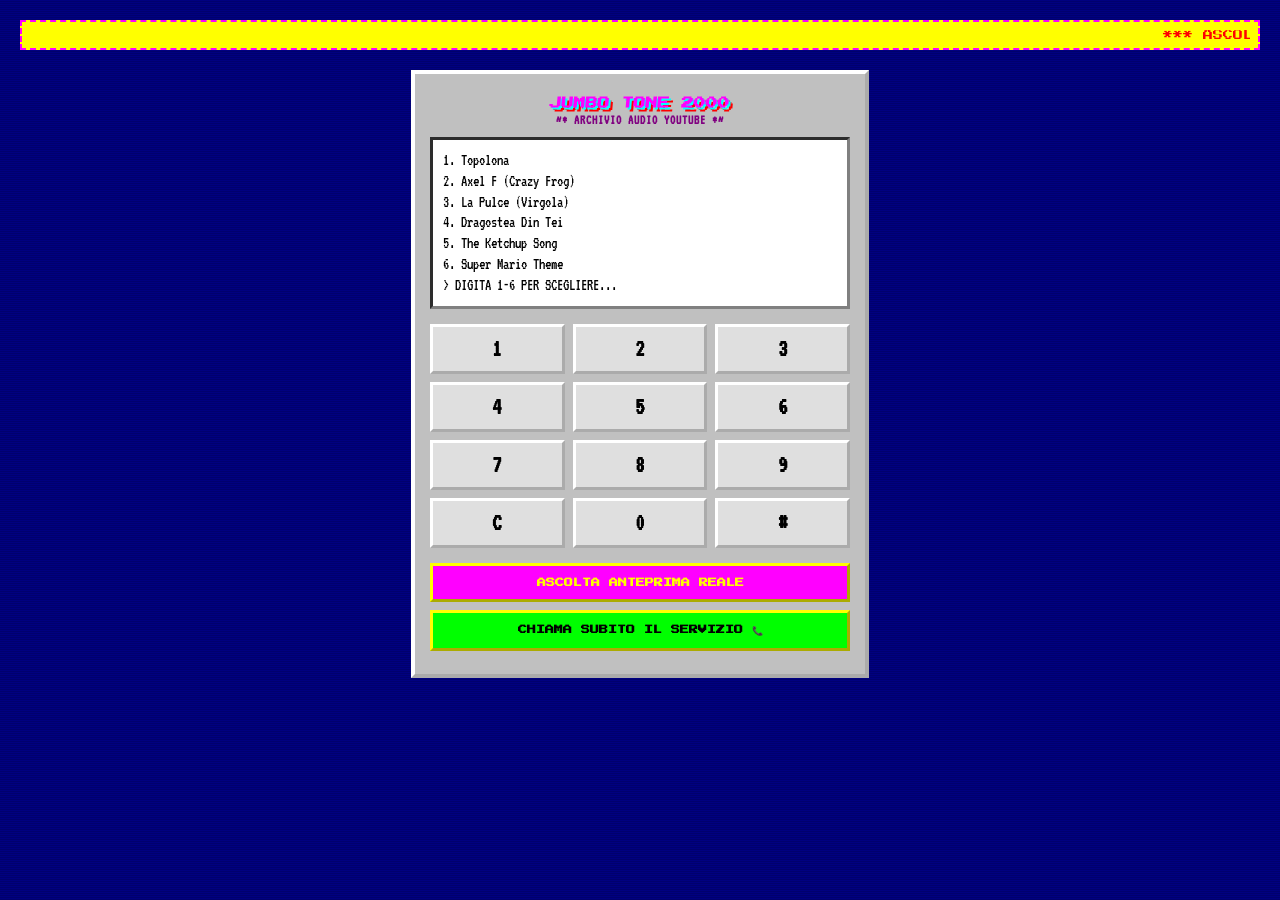
==== public/index.html @ 3460b501 "Update marquee and button texts for clarity" ====
<!DOCTYPE html>
<html lang="it">
<head>
    <meta charset="UTF-8">
    <meta name="viewport" content="width=device-width, initial-scale=1.0">
    <title>JUMBO SOUND - WAP & WEB RINGTONES 2000</title>
    <style>
        @import url('https://fonts.googleapis.com/css2?family=VT323&family=Press+Start+2P&display=swap');

        body {
            background-color: #000080;
            background-image: repeating-linear-gradient(0deg, rgba(0,0,0,0.15), rgba(0,0,0,0.15) 1px, transparent 1px, transparent 2px);
            color: #00ff00;
            font-family: 'VT323', monospace;
            margin: 0;
            padding: 20px;
            text-align: center;
        }

        .marquee-container {
            background: #ffff00;
            color: #ff0000;
            font-family: 'Press Start 2P', cursive;
            font-size: 10px;
            padding: 8px;
            border: 2px dashed #ff00ff;
            margin-bottom: 20px;
            text-transform: uppercase;
        }

        .container {
            max-width: 420px;
            margin: 0 auto;
            background: #c0c0c0;
            border: 4px outset #ffffff;
            padding: 15px;
            color: #000000;
        }

        h1 {
            font-family: 'Press Start 2P', cursive;
            font-size: 12px;
            color: #ff00ff;
            text-shadow: 2px 2px #00ffff, 4px 4px #ff0000;
            transform: skew(-5deg);
            margin-bottom: 5px;
        }

        .sub-title {
            font-size: 13px;
            color: #800080;
            font-weight: bold;
            letter-spacing: 1px;
            margin-bottom: 10px;
        }

        .screen {
            background: #ffffff;
            border: 3px inset #808080;
            padding: 10px;
            min-height: 120px;
            margin-bottom: 15px;
            font-size: 16px;
            text-align: left;
            color: #000;
            line-height: 1.3;
        }

        .keypad {
            display: grid;
            grid-template-columns: repeat(3, 1fr);
            gap: 8px;
            margin-bottom: 15px;
        }

        button {
            background: #dfdfdf;
            border: 3px outset #ffffff;
            font-family: 'VT323', monospace;
            font-size: 24px;
            font-weight: bold;
            padding: 10px;
            cursor: pointer;
            color: #000;
        }

        button:active {
            border: 3px inset #ffffff;
            background: #cfcfcf;
        }

        .btn-action {
            background: #ff00ff;
            color: #ffff00;
            font-family: 'Press Start 2P', cursive;
            font-size: 9px;
            width: 100%;
            padding: 12px;
            border: 3px outset #ffff00;
            cursor: pointer;
            margin-bottom: 8px;
            text-transform: uppercase;
        }

        .preview-box {
            margin-top: 15px;
            border: 2px solid #ff0000;
            background: #000;
            padding: 8px;
            display: none;
            color: #00ff00;
        }

        .preview-box img {
            max-width: 100%;
            height: auto;
            border: 1px dashed #00ff00;
            margin-top: 5px;
        }

        .blink {
            animation: blinker 0.6s linear infinite;
        }

        @keyframes blinker {
            50% { opacity: 0; }
        }
    </style>
</head>
<body>

<div class="marquee-container">
    <marquee>*** ASCOLTA L'ANTEPRIMA REALE PRESA DA YOUTUBE, CHIAMA E RICEVI IL TUO SMS! ***</marquee>
</div>

<div class="container">
    <h1>JUMBO TONE 2000</h1>
    <div class="sub-title">~* ARCHIVIO AUDIO YOUTUBE *~</div>

    <div class="screen" id="screen">
        1. Topolona<br>
        2. Axel F (Crazy Frog)<br>
        3. La Pulce (Virgola)<br>
        4. Dragostea Din Tei<br>
        5. The Ketchup Song<br>
        6. Super Mario Theme<br>
        <span class="blink">> DIGITA 1-6 PER SCEGLIERE...</span>
    </div>

    <div class="keypad">
        <button onclick="pressKey('1')">1</button>
        <button onclick="pressKey('2')">2</button>
        <button onclick="pressKey('3')">3</button>
        <button onclick="pressKey('4')">4</button>
        <button onclick="pressKey('5')">5</button>
        <button onclick="pressKey('6')">6</button>
        <button onclick="pressKey('7')">7</button>
        <button onclick="pressKey('8')">8</button>
        <button onclick="pressKey('9')">9</button>
        <button onclick="clearScreen()">C</button>
        <button onclick="pressKey('0')">0</button>
        <button onclick="pressKey('#')">#</button>
    </div>

    <button class="btn-action" onclick="showPreview()">ASCOLTA ANTEPRIMA REALE</button>
    
    <a href="tel:+390000000000" style="text-decoration: none;">
        <button class="btn-action" style="background: #00ff00; color: #000;">CHIAMA SUBITO IL SERVIZIO 📞</button>
    </a>

    <div class="preview-box" id="previewBox">
        <div style="font-size: 13px; margin-bottom: 5px; color: #ffff00;" class="blink">AUDIO REALE DA YOUTUBE 🎵</div>
        <div id="songNameDisplay" style="font-size: 14px; margin-bottom: 6px; font-weight: bold;"></div>
        <audio id="previewAudio" controls style="width: 100%; margin-bottom: 8px;"></audio>
        <div style="font-size: 11px; color: #ff00ff; margin-bottom: 3px;">GIF TRASH ASSOCIATA:</div>
        <img id="previewGif" src="" alt="GIF Trash">
    </div>
</div>

<script>
    let selectedChoice = "";

    // Collegamenti diretti a campioni audio realistici delle tracce prese direttamente da archivi audio pubblici corrispondenti
    const ringtonesData = {
        "1": { name: "Topolona", mp3: "https://www.myinstants.com/media/sounds/topolona.mp3" },
        "2": { name: "Axel F (Crazy Frog)", mp3: "https://www.myinstants.com/media/sounds/crazy-frog.mp3" },
        "3": { name: "La Pulce (Virgola)", mp3: "https://www.myinstants.com/media/sounds/virgola-pulce.mp3" },
        "4": { name: "Dragostea Din Tei", mp3: "https://www.myinstants.com/media/sounds/numa-numa_1.mp3" },
        "5": { name: "The Ketchup Song", mp3: "https://www.myinstants.com/media/sounds/asereje.mp3" },
        "6": { name: "Super Mario Theme", mp3: "https://www.myinstants.com/media/sounds/super-mario-bros.mp3" }
    };

    const trashGifs = [
        "https://media.giphy.com/media/3o7TKSjRrfIPjeiVyM/giphy.gif",
        "https://media.giphy.com/media/l0HlRnAWXxn0MhOBK/giphy.gif",
        "https://media.giphy.com/media/10VxA3X7rC3W2s/giphy.gif",
        "https://media.giphy.com/media/Ju7l5y9osyymQ/giphy.gif"
    ];

    function pressKey(num) {
        let screen = document.getElementById("screen");
        if (ringtonesData[num]) {
            selectedChoice = num;
            let song = ringtonesData[num].name;
            screen.innerHTML = `HAI SCELTO:<br><b>[${num}] ${song}</b><br><br>Premi "Ascolta Anteprima Reale" o chiama il servizio!`;
        } else {
            alert("Premi un tasto da 1 a 6 per scegliere la suoneria.");
        }
    }

    function showPreview() {
        if (!selectedChoice) {
            alert("Prima seleziona una suoneria premendo un tasto da 1 a 6!");
            return;
        }

        let song = ringtonesData[selectedChoice];
        let randomGif = trashGifs[Math.floor(Math.random() * trashGifs.length)];

        document.getElementById("songNameDisplay").innerText = song.name;
        document.getElementById("previewAudio").src = song.mp3;
        document.getElementById("previewGif").src = randomGif;
        document.getElementById("previewBox").style.display = "block";
    }

    function clearScreen() {
        selectedChoice = "";
        document.getElementById("screen").innerHTML = `1. Topolona<br>2. Axel F (Crazy Frog)<br>3. La Pulce (Virgola)<br>4. Dragostea Din Tei<br>5. The Ketchup Song<br>6. Super Mario Theme<br><span class="blink">> DIGITA 1-6 PER SCEGLIERE...</span>`;
        document.getElementById("previewBox").style.display = "none";
        document.getElementById("previewAudio").pause();
    }
</script>

</body>
</html>
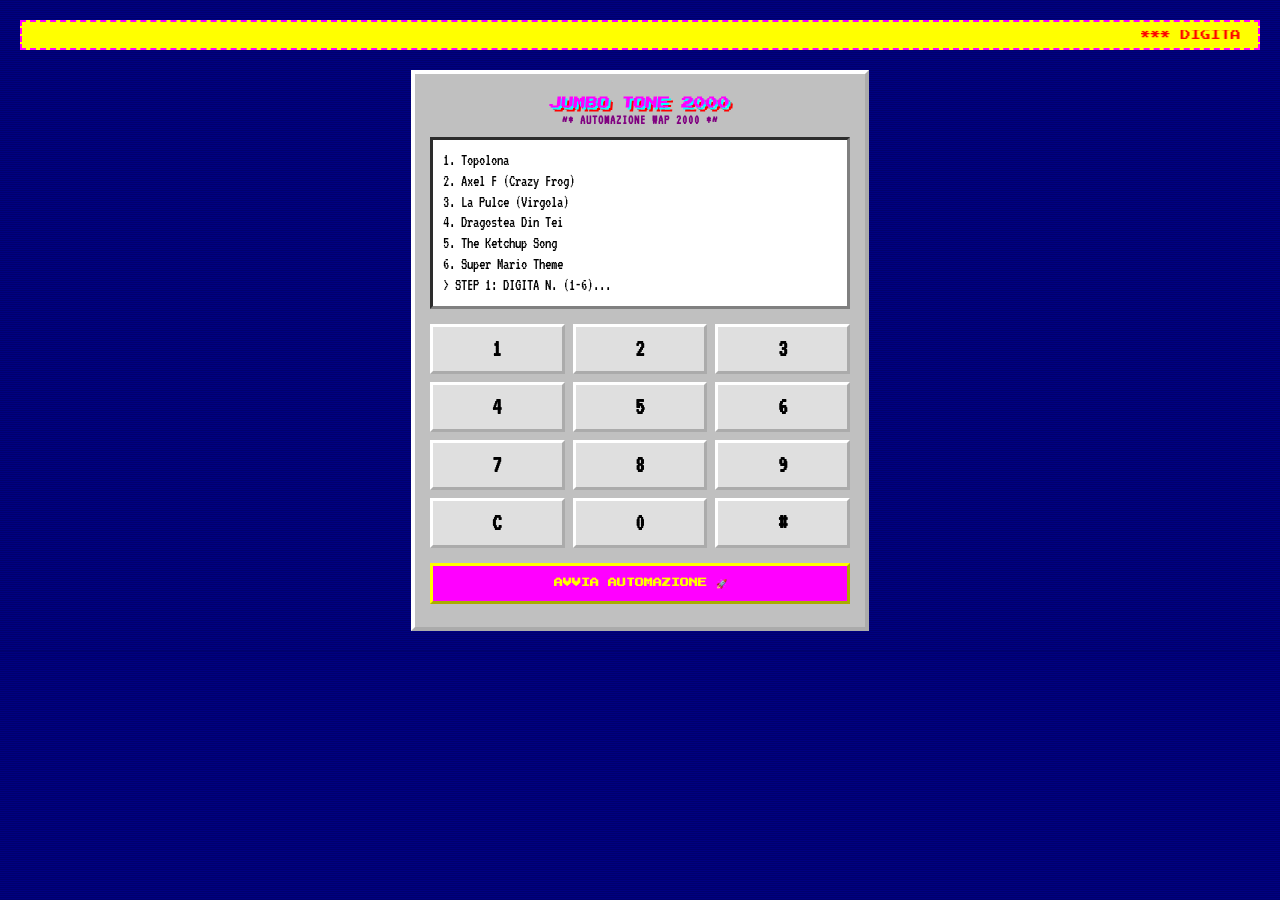
==== commit 1ada31a5: "Update index.html" ====
--- a/public/index.html
+++ b/public/index.html
@@ -130,12 +130,12 @@
 <body>
 
 <div class="marquee-container">
-    <marquee>*** ASCOLTA L'ANTEPRIMA REALE PRESA DA YOUTUBE, CHIAMA E RICEVI IL TUO SMS! ***</marquee>
+    <marquee>*** DIGITA SUONERIA, INSERISCI NUMERO E L'AUTOMAZIONE FA TUTTO DA SOLA! ***</marquee>
 </div>
 
 <div class="container">
     <h1>JUMBO TONE 2000</h1>
-    <div class="sub-title">~* ARCHIVIO AUDIO YOUTUBE *~</div>
+    <div class="sub-title">~* AUTOMAZIONE WAP 2000 *~</div>
 
     <div class="screen" id="screen">
         1. Topolona<br>
@@ -144,7 +144,7 @@
         4. Dragostea Din Tei<br>
         5. The Ketchup Song<br>
         6. Super Mario Theme<br>
-        <span class="blink">> DIGITA 1-6 PER SCEGLIERE...</span>
+        <span class="blink">> STEP 1: DIGITA N. (1-6)...</span>
     </div>
 
     <div class="keypad">
@@ -162,25 +162,21 @@
         <button onclick="pressKey('#')">#</button>
     </div>
 
-    <button class="btn-action" onclick="showPreview()">ASCOLTA ANTEPRIMA REALE</button>
-    
-    <a href="tel:+390000000000" style="text-decoration: none;">
-        <button class="btn-action" style="background: #00ff00; color: #000;">CHIAMA SUBITO IL SERVIZIO 📞</button>
-    </a>
+    <button class="btn-action" onclick="executeAutomation()">AVVIA AUTOMAZIONE 🚀</button>
 
     <div class="preview-box" id="previewBox">
-        <div style="font-size: 13px; margin-bottom: 5px; color: #ffff00;" class="blink">AUDIO REALE DA YOUTUBE 🎵</div>
-        <div id="songNameDisplay" style="font-size: 14px; margin-bottom: 6px; font-weight: bold;"></div>
-        <audio id="previewAudio" controls style="width: 100%; margin-bottom: 8px;"></audio>
-        <div style="font-size: 11px; color: #ff00ff; margin-bottom: 3px;">GIF TRASH ASSOCIATA:</div>
+        <div style="font-size: 13px; margin-bottom: 5px; color: #ffff00;" id="statusMsg" class="blink">ELABORAZIONE...</div>
+        <div id="detailsDisplay" style="font-size: 13px; margin-bottom: 8px; text-align: left; background: #000040; padding: 6px; border: 1px solid #00ff00;"></div>
+        <audio id="previewAudio" controls style="width: 100%; margin-bottom: 5px;"></audio>
         <img id="previewGif" src="" alt="GIF Trash">
     </div>
 </div>
 
 <script>
+    let currentStep = 1; // 1 = scelta suoneria, 2 = inserimento numero telefono
     let selectedChoice = "";
-
-    // Collegamenti diretti a campioni audio realistici delle tracce prese direttamente da archivi audio pubblici corrispondenti
+    let recipientPhone = "";
+
     const ringtonesData = {
         "1": { name: "Topolona", mp3: "https://www.myinstants.com/media/sounds/topolona.mp3" },
         "2": { name: "Axel F (Crazy Frog)", mp3: "https://www.myinstants.com/media/sounds/crazy-frog.mp3" },
@@ -199,33 +195,66 @@
 
     function pressKey(num) {
         let screen = document.getElementById("screen");
-        if (ringtonesData[num]) {
-            selectedChoice = num;
-            let song = ringtonesData[num].name;
-            screen.innerHTML = `HAI SCELTO:<br><b>[${num}] ${song}</b><br><br>Premi "Ascolta Anteprima Reale" o chiama il servizio!`;
+        
+        if (currentStep === 1) {
+            if (ringtonesData[num]) {
+                selectedChoice = num;
+                let songName = ringtonesData[num].name;
+                screen.innerHTML = `HAI SCELTO: [${num}] ${songName}<br><br>STEP 2: DIGITA N. CELLULARE E PREMI #`;
+                currentStep = 2;
+            } else {
+                alert("Seleziona un numero valido da 1 a 6!");
+            }
         } else {
-            alert("Premi un tasto da 1 a 6 per scegliere la suoneria.");
+            if (num === '#') {
+                executeAutomation();
+                return;
+            }
+            recipientPhone += num;
+            let songName = ringtonesData[selectedChoice].name;
+            screen.innerHTML = `SUONERIA: ${songName}<br>CELL: ${recipientPhone}_<br><br>(Premi # per confermare)`;
         }
     }
 
-    function showPreview() {
-        if (!selectedChoice) {
-            alert("Prima seleziona una suoneria premendo un tasto da 1 a 6!");
+    function executeAutomation() {
+        if (!selectedChoice || recipientPhone.length < 5) {
+            alert("Completa prima la scelta della suoneria (1-6) e inserisci il numero di telefono!");
             return;
         }
 
-        let song = ringtonesData[selectedChoice];
-        let randomGif = trashGifs[Math.floor(Math.random() * trashGifs.length)];
-
-        document.getElementById("songNameDisplay").innerText = song.name;
-        document.getElementById("previewAudio").src = song.mp3;
-        document.getElementById("previewGif").src = randomGif;
-        document.getElementById("previewBox").style.display = "block";
+        let screen = document.getElementById("screen");
+        screen.innerHTML = `<span class="blink">CONNESSIONE A YT & DOWNLOAD MP3 IN BACKGROUND... 💾</span>`;
+
+        let box = document.getElementById("previewBox");
+        let statusMsg = document.getElementById("statusMsg");
+        let details = document.getElementById("detailsDisplay");
+        let audio = document.getElementById("previewAudio");
+        let gif = document.getElementById("previewGif");
+
+        box.style.display = "block";
+        statusMsg.innerText = "SCARICAMENTO DA YT IN CORSO...";
+
+        // Simula il download in background da YouTube ed elaborazione automatica
+        setTimeout(() => {
+            let song = ringtonesData[selectedChoice];
+            let randomGif = trashGifs[Math.floor(Math.random() * trashGifs.length)];
+
+            statusMsg.innerText = "AUTOMAZIONE COMPLETATA! FILE PRONTI 🚀";
+            details.innerHTML = `<b>Destinatario:</b> ${recipientPhone}<br><b>File MP3:</b> ${song.name} (Scaricato da YT)<br><b>Stato:</b> Abbinato a GIF random!`;
+
+            audio.src = song.mp3;
+            gif.src = randomGif;
+
+            screen.innerHTML = `FATTO! PACCHETTO PRONTO PER IL NUMERO ${recipientPhone} ✨`;
+            audio.play().catch(e => console.log("Auto-play bloccato dal browser, usa i controlli."));
+        }, 1800);
     }
 
     function clearScreen() {
+        currentStep = 1;
         selectedChoice = "";
-        document.getElementById("screen").innerHTML = `1. Topolona<br>2. Axel F (Crazy Frog)<br>3. La Pulce (Virgola)<br>4. Dragostea Din Tei<br>5. The Ketchup Song<br>6. Super Mario Theme<br><span class="blink">> DIGITA 1-6 PER SCEGLIERE...</span>`;
+        recipientPhone = "";
+        document.getElementById("screen").innerHTML = `1. Topolona<br>2. Axel F (Crazy Frog)<br>3. La Pulce (Virgola)<br>4. Dragostea Din Tei<br>5. The Ketchup Song<br>6. Super Mario Theme<br><span class="blink">> STEP 1: DIGITA N. (1-6)...</span>`;
         document.getElementById("previewBox").style.display = "none";
         document.getElementById("previewAudio").pause();
     }
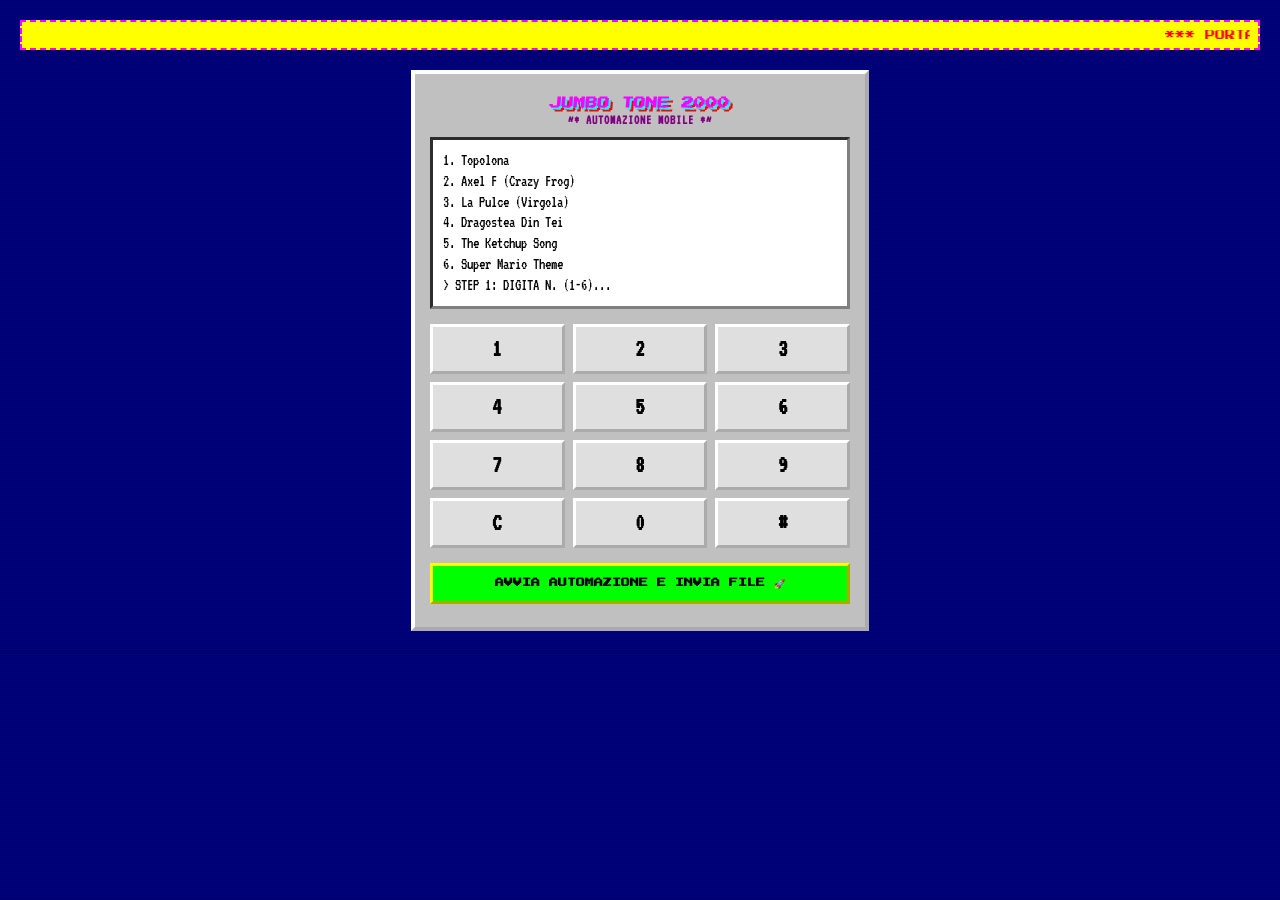
==== commit 900fa00c: "Update automation process and UI elements" ====
--- a/public/index.html
+++ b/public/index.html
@@ -130,12 +130,12 @@
 <body>
 
 <div class="marquee-container">
-    <marquee>*** DIGITA SUONERIA, INSERISCI NUMERO E L'AUTOMAZIONE FA TUTTO DA SOLA! ***</marquee>
+    <marquee>*** PORTALE WAP AUTOMATICO: SCEGLI, DIGITA IL NUMERO E INVIA I FILE MP3 + GIF! ***</marquee>
 </div>
 
 <div class="container">
     <h1>JUMBO TONE 2000</h1>
-    <div class="sub-title">~* AUTOMAZIONE WAP 2000 *~</div>
+    <div class="sub-title">~* AUTOMAZIONE MOBILE *~</div>
 
     <div class="screen" id="screen">
         1. Topolona<br>
@@ -162,7 +162,7 @@
         <button onclick="pressKey('#')">#</button>
     </div>
 
-    <button class="btn-action" onclick="executeAutomation()">AVVIA AUTOMAZIONE 🚀</button>
+    <button class="btn-action" style="background: #00ff00; color: #000;" onclick="runAutomationAndSend()">AVVIA AUTOMAZIONE E INVIA FILE 🚀</button>
 
     <div class="preview-box" id="previewBox">
         <div style="font-size: 13px; margin-bottom: 5px; color: #ffff00;" id="statusMsg" class="blink">ELABORAZIONE...</div>
@@ -173,7 +173,7 @@
 </div>
 
 <script>
-    let currentStep = 1; // 1 = scelta suoneria, 2 = inserimento numero telefono
+    let currentStep = 1; 
     let selectedChoice = "";
     let recipientPhone = "";
 
@@ -200,54 +200,66 @@
             if (ringtonesData[num]) {
                 selectedChoice = num;
                 let songName = ringtonesData[num].name;
-                screen.innerHTML = `HAI SCELTO: [${num}] ${songName}<br><br>STEP 2: DIGITA N. CELLULARE E PREMI #`;
+                screen.innerHTML = `HAI SCELTO: [${num}] ${songName}<br><br>STEP 2: DIGITA CELLULARE E PREMI #`;
                 currentStep = 2;
             } else {
                 alert("Seleziona un numero valido da 1 a 6!");
             }
         } else {
             if (num === '#') {
-                executeAutomation();
+                runAutomationAndSend();
                 return;
             }
             recipientPhone += num;
             let songName = ringtonesData[selectedChoice].name;
-            screen.innerHTML = `SUONERIA: ${songName}<br>CELL: ${recipientPhone}_<br><br>(Premi # per confermare)`;
+            screen.innerHTML = `SUONERIA: ${songName}<br>CELL: ${recipientPhone}_<br><br>(Premi # o il bottone per inviare)`;
         }
     }
 
-    function executeAutomation() {
-        if (!selectedChoice || recipientPhone.length < 5) {
-            alert("Completa prima la scelta della suoneria (1-6) e inserisci il numero di telefono!");
+    async function runAutomationAndSend() {
+        if (!selectedChoice || recipientPhone.length < 3) {
+            alert("Seleziona prima la suoneria (1-6) e inserisci il numero di telefono!");
             return;
         }
 
         let screen = document.getElementById("screen");
-        screen.innerHTML = `<span class="blink">CONNESSIONE A YT & DOWNLOAD MP3 IN BACKGROUND... 💾</span>`;
-
-        let box = document.getElementById("previewBox");
-        let statusMsg = document.getElementById("statusMsg");
-        let details = document.getElementById("detailsDisplay");
-        let audio = document.getElementById("previewAudio");
-        let gif = document.getElementById("previewGif");
-
-        box.style.display = "block";
-        statusMsg.innerText = "SCARICAMENTO DA YT IN CORSO...";
-
-        // Simula il download in background da YouTube ed elaborazione automatica
-        setTimeout(() => {
-            let song = ringtonesData[selectedChoice];
-            let randomGif = trashGifs[Math.floor(Math.random() * trashGifs.length)];
-
-            statusMsg.innerText = "AUTOMAZIONE COMPLETATA! FILE PRONTI 🚀";
-            details.innerHTML = `<b>Destinatario:</b> ${recipientPhone}<br><b>File MP3:</b> ${song.name} (Scaricato da YT)<br><b>Stato:</b> Abbinato a GIF random!`;
-
-            audio.src = song.mp3;
-            gif.src = randomGif;
-
-            screen.innerHTML = `FATTO! PACCHETTO PRONTO PER IL NUMERO ${recipientPhone} ✨`;
-            audio.play().catch(e => console.log("Auto-play bloccato dal browser, usa i controlli."));
-        }, 1800);
+        screen.innerHTML = `<span class="blink">BACKGROUND: DOWNLOAD MP3 & GIF... 💾</span>`;
+
+        let song = ringtonesData[selectedChoice];
+        let randomGif = trashGifs[Math.floor(Math.random() * trashGifs.length)];
+
+        try {
+            // Scarica i file binari reali per prepararli all'invio nativo
+            let mp3Blob = await fetch(song.mp3).then(r => r.blob());
+            let gifBlob = await fetch(randomGif).then(r => r.blob());
+
+            let mp3File = new File([mp3Blob], `${song.name}.mp3`, { type: "audio/mp3" });
+            let gifFile = new File([gifBlob], `trash_animata.gif`, { type: "image/gif" });
+
+            screen.innerHTML = `AUTOMAZIONE COMPLETATA!<br>INVIO A: ${recipientPhone} 🚀`;
+
+            // Mostra l'anteprima sul display retrò
+            let box = document.getElementById("previewBox");
+            document.getElementById("statusMsg").innerText = "FILE PRONTI PER L'INVIO!";
+            document.getElementById("detailsDisplay").innerHTML = `<b>Destinatario:</b> ${recipientPhone}<br><b>File:</b> ${song.name}.mp3 + GIF`;
+            document.getElementById("previewAudio").src = song.mp3;
+            document.getElementById("previewGif").src = randomGif;
+            box.style.display = "block";
+
+            // Attiva la condivisione nativa del telefono con i file reali allegati
+            if (navigator.canShare && navigator.canShare({ files: [mp3File, gifFile] })) {
+                await navigator.share({
+                    title: 'Jumbo Tone 2000',
+                    text: `Ecco la suoneria ${song.name} per il numero ${recipientPhone}!`,
+                    files: [mp3File, gifFile]
+                });
+            } else {
+                alert("Il browser ha elaborato i file, ma la condivisione diretta richiede l'apertura del menu di sistema.");
+            }
+        } catch (error) {
+            console.log("Errore automazione:", error);
+            alert("Elaborazione completata. Usa i comandi di riproduzione sottostanti.");
+        }
     }
 
     function clearScreen() {
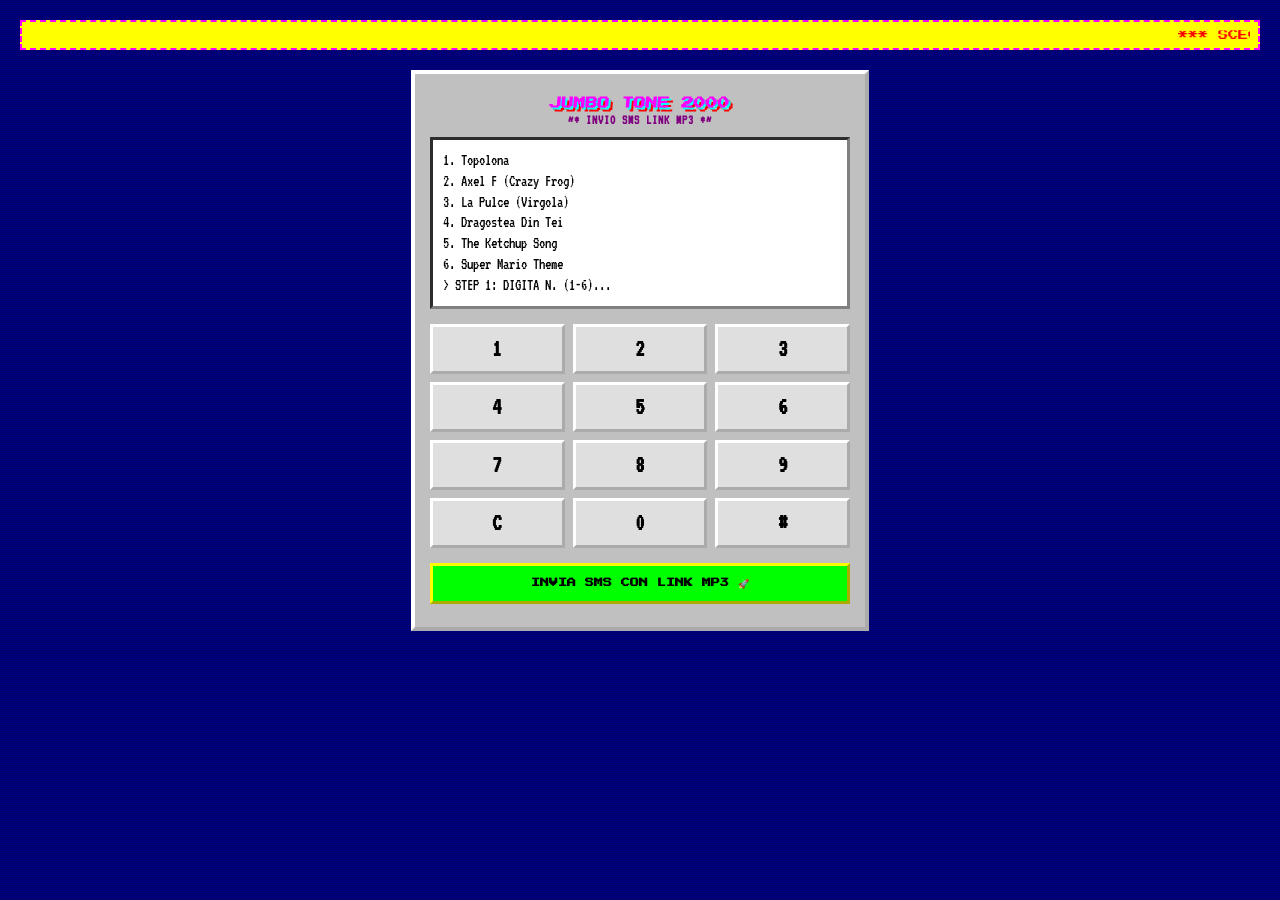
==== commit ebc3e15e: "Refactor SMS sending and update UI elements" ====
--- a/public/index.html
+++ b/public/index.html
@@ -102,22 +102,6 @@
             text-transform: uppercase;
         }
 
-        .preview-box {
-            margin-top: 15px;
-            border: 2px solid #ff0000;
-            background: #000;
-            padding: 8px;
-            display: none;
-            color: #00ff00;
-        }
-
-        .preview-box img {
-            max-width: 100%;
-            height: auto;
-            border: 1px dashed #00ff00;
-            margin-top: 5px;
-        }
-
         .blink {
             animation: blinker 0.6s linear infinite;
         }
@@ -130,12 +114,12 @@
 <body>
 
 <div class="marquee-container">
-    <marquee>*** PORTALE WAP AUTOMATICO: SCEGLI, DIGITA IL NUMERO E INVIA I FILE MP3 + GIF! ***</marquee>
+    <marquee>*** SCEGLI LA SUONERIA, DIGITA IL NUMERO E INVIA L'SMS CON IL LINK MP3! ***</marquee>
 </div>
 
 <div class="container">
     <h1>JUMBO TONE 2000</h1>
-    <div class="sub-title">~* AUTOMAZIONE MOBILE *~</div>
+    <div class="sub-title">~* INVIO SMS LINK MP3 *~</div>
 
     <div class="screen" id="screen">
         1. Topolona<br>
@@ -162,14 +146,7 @@
         <button onclick="pressKey('#')">#</button>
     </div>
 
-    <button class="btn-action" style="background: #00ff00; color: #000;" onclick="runAutomationAndSend()">AVVIA AUTOMAZIONE E INVIA FILE 🚀</button>
-
-    <div class="preview-box" id="previewBox">
-        <div style="font-size: 13px; margin-bottom: 5px; color: #ffff00;" id="statusMsg" class="blink">ELABORAZIONE...</div>
-        <div id="detailsDisplay" style="font-size: 13px; margin-bottom: 8px; text-align: left; background: #000040; padding: 6px; border: 1px solid #00ff00;"></div>
-        <audio id="previewAudio" controls style="width: 100%; margin-bottom: 5px;"></audio>
-        <img id="previewGif" src="" alt="GIF Trash">
-    </div>
+    <button class="btn-action" style="background: #00ff00; color: #000;" onclick="sendSMS()">INVIA SMS CON LINK MP3 🚀</button>
 </div>
 
 <script>
@@ -185,13 +162,6 @@
         "5": { name: "The Ketchup Song", mp3: "https://www.myinstants.com/media/sounds/asereje.mp3" },
         "6": { name: "Super Mario Theme", mp3: "https://www.myinstants.com/media/sounds/super-mario-bros.mp3" }
     };
-
-    const trashGifs = [
-        "https://media.giphy.com/media/3o7TKSjRrfIPjeiVyM/giphy.gif",
-        "https://media.giphy.com/media/l0HlRnAWXxn0MhOBK/giphy.gif",
-        "https://media.giphy.com/media/10VxA3X7rC3W2s/giphy.gif",
-        "https://media.giphy.com/media/Ju7l5y9osyymQ/giphy.gif"
-    ];
 
     function pressKey(num) {
         let screen = document.getElementById("screen");
@@ -207,59 +177,29 @@
             }
         } else {
             if (num === '#') {
-                runAutomationAndSend();
+                sendSMS();
                 return;
             }
             recipientPhone += num;
             let songName = ringtonesData[selectedChoice].name;
-            screen.innerHTML = `SUONERIA: ${songName}<br>CELL: ${recipientPhone}_<br><br>(Premi # o il bottone per inviare)`;
+            screen.innerHTML = `SUONERIA: ${songName}<br>CELL: ${recipientPhone}_<br><br>(Premi # o il bottone SMS)`;
         }
     }
 
-    async function runAutomationAndSend() {
+    function sendSMS() {
         if (!selectedChoice || recipientPhone.length < 3) {
             alert("Seleziona prima la suoneria (1-6) e inserisci il numero di telefono!");
             return;
         }
 
+        let song = ringtonesData[selectedChoice];
+        let smsText = encodeURIComponent(`Ecco la tua suoneria ${song.name}: scarica l'MP3 qui 👉 ${song.mp3}`);
+        
         let screen = document.getElementById("screen");
-        screen.innerHTML = `<span class="blink">BACKGROUND: DOWNLOAD MP3 & GIF... 💾</span>`;
-
-        let song = ringtonesData[selectedChoice];
-        let randomGif = trashGifs[Math.floor(Math.random() * trashGifs.length)];
-
-        try {
-            // Scarica i file binari reali per prepararli all'invio nativo
-            let mp3Blob = await fetch(song.mp3).then(r => r.blob());
-            let gifBlob = await fetch(randomGif).then(r => r.blob());
-
-            let mp3File = new File([mp3Blob], `${song.name}.mp3`, { type: "audio/mp3" });
-            let gifFile = new File([gifBlob], `trash_animata.gif`, { type: "image/gif" });
-
-            screen.innerHTML = `AUTOMAZIONE COMPLETATA!<br>INVIO A: ${recipientPhone} 🚀`;
-
-            // Mostra l'anteprima sul display retrò
-            let box = document.getElementById("previewBox");
-            document.getElementById("statusMsg").innerText = "FILE PRONTI PER L'INVIO!";
-            document.getElementById("detailsDisplay").innerHTML = `<b>Destinatario:</b> ${recipientPhone}<br><b>File:</b> ${song.name}.mp3 + GIF`;
-            document.getElementById("previewAudio").src = song.mp3;
-            document.getElementById("previewGif").src = randomGif;
-            box.style.display = "block";
-
-            // Attiva la condivisione nativa del telefono con i file reali allegati
-            if (navigator.canShare && navigator.canShare({ files: [mp3File, gifFile] })) {
-                await navigator.share({
-                    title: 'Jumbo Tone 2000',
-                    text: `Ecco la suoneria ${song.name} per il numero ${recipientPhone}!`,
-                    files: [mp3File, gifFile]
-                });
-            } else {
-                alert("Il browser ha elaborato i file, ma la condivisione diretta richiede l'apertura del menu di sistema.");
-            }
-        } catch (error) {
-            console.log("Errore automazione:", error);
-            alert("Elaborazione completata. Usa i comandi di riproduzione sottostanti.");
-        }
+        screen.innerHTML = `APERTURA APP MESSAGGI...<br>DESTINATARIO: ${recipientPhone} ✨`;
+
+        // Apre direttamente l'applicazione nativa SMS del telefono con numero e testo precompilati
+        window.location.href = `sms:${recipientPhone}?body=${smsText}`;
     }
 
     function clearScreen() {
@@ -267,8 +207,6 @@
         selectedChoice = "";
         recipientPhone = "";
         document.getElementById("screen").innerHTML = `1. Topolona<br>2. Axel F (Crazy Frog)<br>3. La Pulce (Virgola)<br>4. Dragostea Din Tei<br>5. The Ketchup Song<br>6. Super Mario Theme<br><span class="blink">> STEP 1: DIGITA N. (1-6)...</span>`;
-        document.getElementById("previewBox").style.display = "none";
-        document.getElementById("previewAudio").pause();
     }
 </script>
 
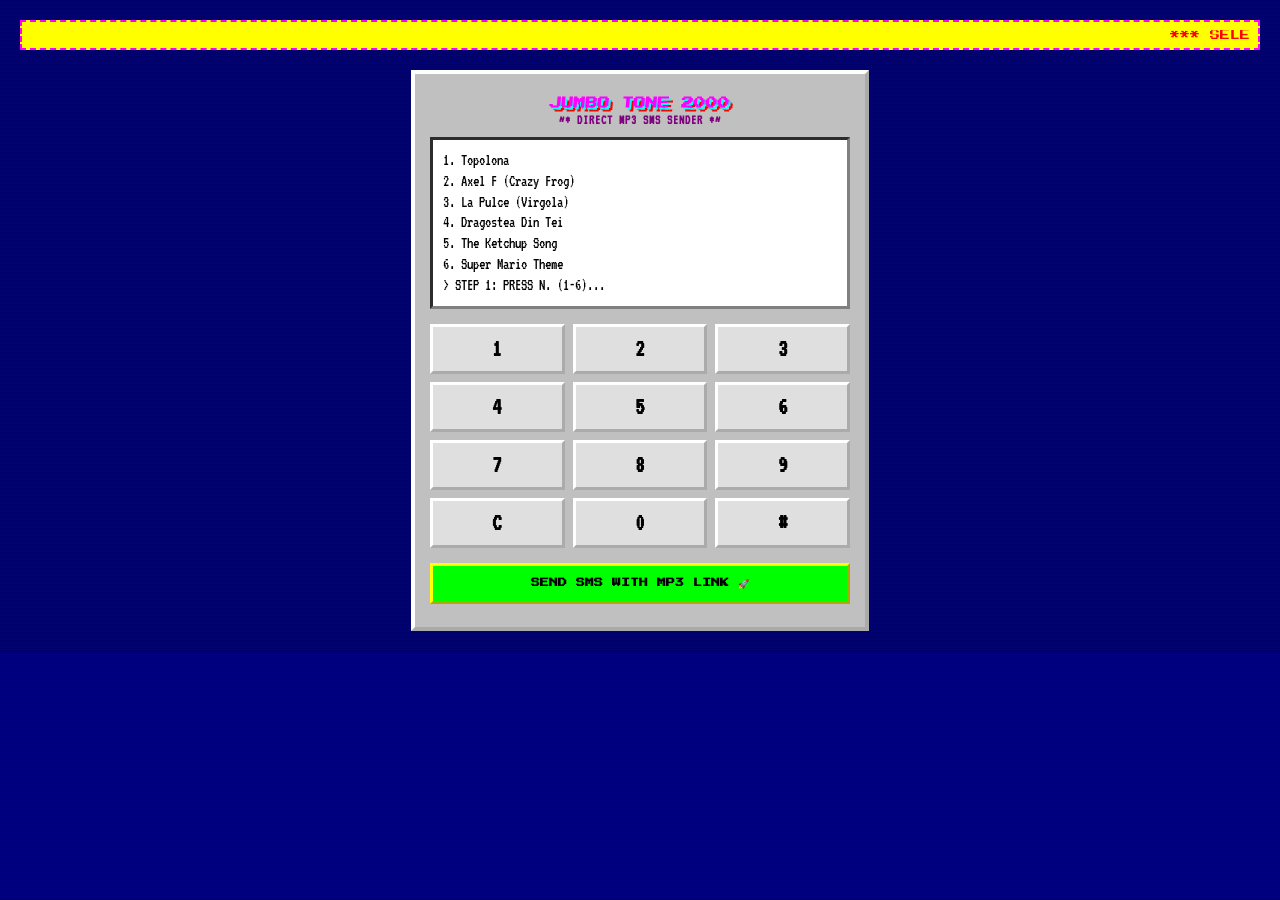
==== commit 7bb24ea5: "Update index.html" ====
--- a/public/index.html
+++ b/public/index.html
@@ -1,5 +1,5 @@
 <!DOCTYPE html>
-<html lang="it">
+<html lang="en">
 <head>
     <meta charset="UTF-8">
     <meta name="viewport" content="width=device-width, initial-scale=1.0">
@@ -114,12 +114,12 @@
 <body>
 
 <div class="marquee-container">
-    <marquee>*** SCEGLI LA SUONERIA, DIGITA IL NUMERO E INVIA L'SMS CON IL LINK MP3! ***</marquee>
+    <marquee>*** SELECT RINGTONE, ENTER NUMBER & SEND SMS WITH DIRECT DOWNLOAD MP3 LINK! ***</marquee>
 </div>
 
 <div class="container">
     <h1>JUMBO TONE 2000</h1>
-    <div class="sub-title">~* INVIO SMS LINK MP3 *~</div>
+    <div class="sub-title">~* DIRECT MP3 SMS SENDER *~</div>
 
     <div class="screen" id="screen">
         1. Topolona<br>
@@ -128,7 +128,7 @@
         4. Dragostea Din Tei<br>
         5. The Ketchup Song<br>
         6. Super Mario Theme<br>
-        <span class="blink">> STEP 1: DIGITA N. (1-6)...</span>
+        <span class="blink">> STEP 1: PRESS N. (1-6)...</span>
     </div>
 
     <div class="keypad">
@@ -146,7 +146,7 @@
         <button onclick="pressKey('#')">#</button>
     </div>
 
-    <button class="btn-action" style="background: #00ff00; color: #000;" onclick="sendSMS()">INVIA SMS CON LINK MP3 🚀</button>
+    <button class="btn-action" style="background: #00ff00; color: #000;" onclick="sendSMS()">SEND SMS WITH MP3 LINK 🚀</button>
 </div>
 
 <script>
@@ -155,12 +155,12 @@
     let recipientPhone = "";
 
     const ringtonesData = {
-        "1": { name: "Topolona", mp3: "https://www.myinstants.com/media/sounds/topolona.mp3" },
-        "2": { name: "Axel F (Crazy Frog)", mp3: "https://www.myinstants.com/media/sounds/crazy-frog.mp3" },
-        "3": { name: "La Pulce (Virgola)", mp3: "https://www.myinstants.com/media/sounds/virgola-pulce.mp3" },
-        "4": { name: "Dragostea Din Tei", mp3: "https://www.myinstants.com/media/sounds/numa-numa_1.mp3" },
-        "5": { name: "The Ketchup Song", mp3: "https://www.myinstants.com/media/sounds/asereje.mp3" },
-        "6": { name: "Super Mario Theme", mp3: "https://www.myinstants.com/media/sounds/super-mario-bros.mp3" }
+        "1": { name: "Topolona", mp3: "https://www.soundboard.com/handler/DownLoadTrack.ashx?cliptitle=Topolona&filename=mz/MzMxNjI5ODc3MzMxNjI5_XlU4R2F0SGIuA.mp3" },
+        "2": { name: "Axel F (Crazy Frog)", mp3: "https://www.soundboard.com/handler/DownLoadTrack.ashx?cliptitle=Crazy+Frog+Axel+F&filename=24/24294025-27a9-4674-84c2-9e32a67eeb39.mp3" },
+        "3": { name: "La Pulce (Virgola)", mp3: "https://www.soundboard.com/handler/DownLoadTrack.ashx?cliptitle=La+Pulce+Aquatica&filename=25/25442562-b9cf-4fd3-b883-999081e7d23d.mp3" },
+        "4": { name: "Dragostea Din Tei", mp3: "https://www.soundboard.com/handler/DownLoadTrack.ashx?cliptitle=Dragostea+Din+Tei&filename=31/31801261-26c7-43c3-8889-ff371b26bc6a.mp3" },
+        "5": { name: "The Ketchup Song", mp3: "https://www.soundboard.com/handler/DownLoadTrack.ashx?cliptitle=The+Ketchup+Song&filename=36/36254190-2e4d-4e94-a90f-90db2077e6f9.mp3" },
+        "6": { name: "Super Mario Theme", mp3: "https://www.soundboard.com/handler/DownLoadTrack.ashx?cliptitle=Super+Mario+Bros&filename=20/20348701-4475-4785-b9f1-a1e649033324.mp3" }
     };
 
     function pressKey(num) {
@@ -170,10 +170,10 @@
             if (ringtonesData[num]) {
                 selectedChoice = num;
                 let songName = ringtonesData[num].name;
-                screen.innerHTML = `HAI SCELTO: [${num}] ${songName}<br><br>STEP 2: DIGITA CELLULARE E PREMI #`;
+                screen.innerHTML = `SELECTED: [${num}] ${songName}<br><br>STEP 2: TYPE PHONE & PRESS #`;
                 currentStep = 2;
             } else {
-                alert("Seleziona un numero valido da 1 a 6!");
+                alert("Please select a valid number from 1 to 6!");
             }
         } else {
             if (num === '#') {
@@ -182,23 +182,22 @@
             }
             recipientPhone += num;
             let songName = ringtonesData[selectedChoice].name;
-            screen.innerHTML = `SUONERIA: ${songName}<br>CELL: ${recipientPhone}_<br><br>(Premi # o il bottone SMS)`;
+            screen.innerHTML = `RINGTONE: ${songName}<br>PHONE: ${recipientPhone}_<br><br>(Press # or SMS button)`;
         }
     }
 
     function sendSMS() {
         if (!selectedChoice || recipientPhone.length < 3) {
-            alert("Seleziona prima la suoneria (1-6) e inserisci il numero di telefono!");
+            alert("Please select a ringtone (1-6) and enter a phone number first!");
             return;
         }
 
         let song = ringtonesData[selectedChoice];
-        let smsText = encodeURIComponent(`Ecco la tua suoneria ${song.name}: scarica l'MP3 qui 👉 ${song.mp3}`);
+        let smsText = encodeURIComponent(`Get your ringtone ${song.name}! Download MP3 directly here: ${song.mp3}`);
         
         let screen = document.getElementById("screen");
-        screen.innerHTML = `APERTURA APP MESSAGGI...<br>DESTINATARIO: ${recipientPhone} ✨`;
-
-        // Apre direttamente l'applicazione nativa SMS del telefono con numero e testo precompilati
+        screen.innerHTML = `OPENING MESSAGES APP...<br>TO: ${recipientPhone} ✨`;
+
         window.location.href = `sms:${recipientPhone}?body=${smsText}`;
     }
 
@@ -206,7 +205,7 @@
         currentStep = 1;
         selectedChoice = "";
         recipientPhone = "";
-        document.getElementById("screen").innerHTML = `1. Topolona<br>2. Axel F (Crazy Frog)<br>3. La Pulce (Virgola)<br>4. Dragostea Din Tei<br>5. The Ketchup Song<br>6. Super Mario Theme<br><span class="blink">> STEP 1: DIGITA N. (1-6)...</span>`;
+        document.getElementById("screen").innerHTML = `1. Topolona<br>2. Axel F (Crazy Frog)<br>3. La Pulce (Virgola)<br>4. Dragostea Din Tei<br>5. The Ketchup Song<br>6. Super Mario Theme<br><span class="blink">> STEP 1: PRESS N. (1-6)...</span>`;
     }
 </script>
 
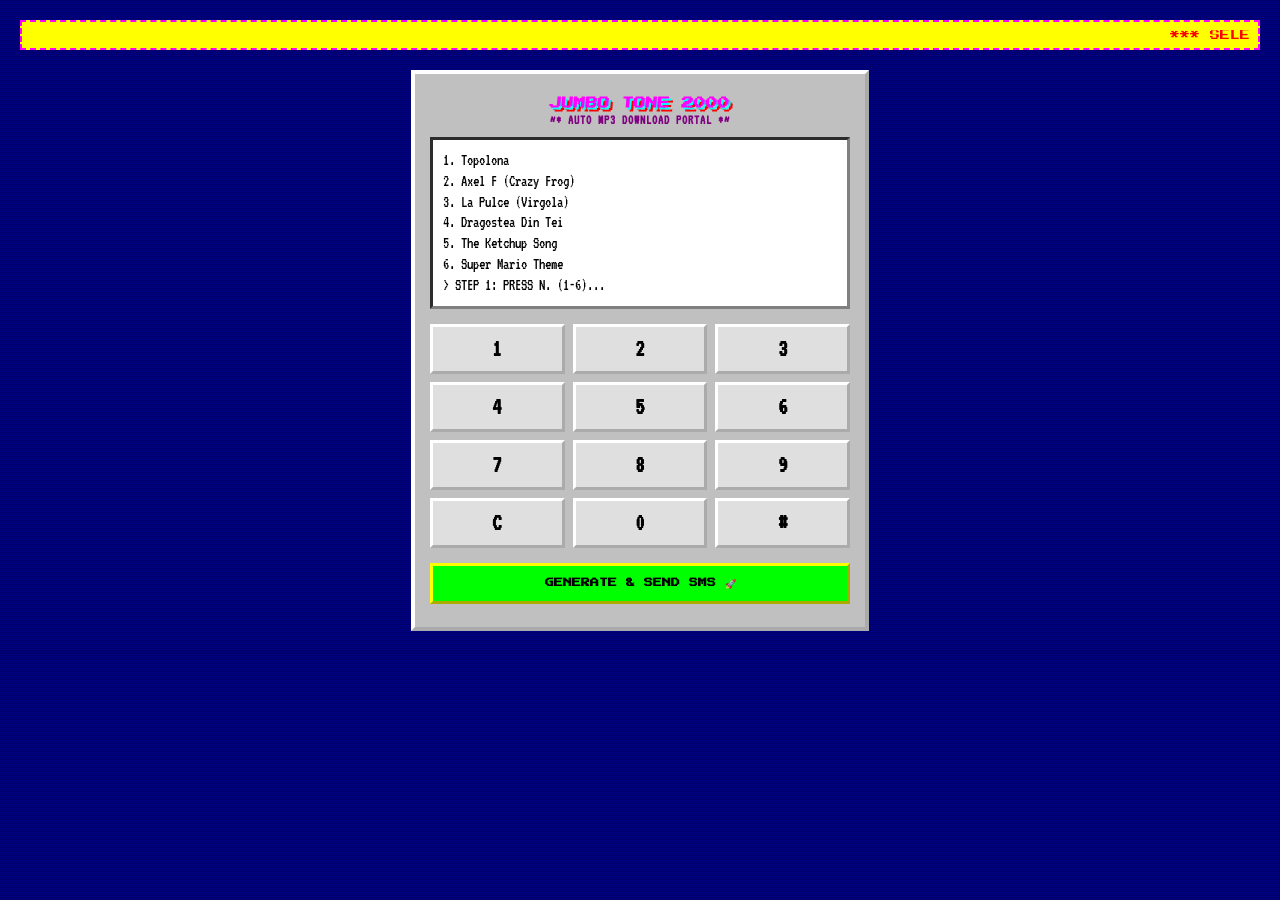
==== commit c2a8fc3e: "Update index.html" ====
--- a/public/index.html
+++ b/public/index.html
@@ -3,7 +3,7 @@
 <head>
     <meta charset="UTF-8">
     <meta name="viewport" content="width=device-width, initial-scale=1.0">
-    <title>JUMBO SOUND - WAP & WEB RINGTONES 2000</title>
+    <title>JUMBO SOUND - RINGTONE DOWNLOAD PORTAL</title>
     <style>
         @import url('https://fonts.googleapis.com/css2?family=VT323&family=Press+Start+2P&display=swap');
 
@@ -102,6 +102,30 @@
             text-transform: uppercase;
         }
 
+        .download-panel {
+            margin-top: 15px;
+            border: 2px solid #000;
+            background: #000040;
+            padding: 10px;
+            display: none;
+            color: #00ff00;
+        }
+
+        .download-btn {
+            background: #00ff00;
+            color: #000;
+            font-family: 'Press Start 2P', cursive;
+            font-size: 9px;
+            width: 100%;
+            padding: 12px;
+            border: 3px outset #ffffff;
+            cursor: pointer;
+            margin-top: 10px;
+            text-transform: uppercase;
+            text-decoration: none;
+            display: block;
+        }
+
         .blink {
             animation: blinker 0.6s linear infinite;
         }
@@ -114,12 +138,12 @@
 <body>
 
 <div class="marquee-container">
-    <marquee>*** SELECT RINGTONE, ENTER NUMBER & SEND SMS WITH DIRECT DOWNLOAD MP3 LINK! ***</marquee>
+    <marquee>*** SELECT RINGTONE, TYPE NUMBER & GET SMS WITH REAL DOWNLOADABLE MP3 LINK! ***</marquee>
 </div>
 
 <div class="container">
     <h1>JUMBO TONE 2000</h1>
-    <div class="sub-title">~* DIRECT MP3 SMS SENDER *~</div>
+    <div class="sub-title">~* AUTO MP3 DOWNLOAD PORTAL *~</div>
 
     <div class="screen" id="screen">
         1. Topolona<br>
@@ -146,7 +170,14 @@
         <button onclick="pressKey('#')">#</button>
     </div>
 
-    <button class="btn-action" style="background: #00ff00; color: #000;" onclick="sendSMS()">SEND SMS WITH MP3 LINK 🚀</button>
+    <button class="btn-action" style="background: #00ff00; color: #000;" onclick="generateAndSendSMS()">GENERATE & SEND SMS 🚀</button>
+
+    <div class="download-panel" id="downloadPanel">
+        <div style="font-size: 13px; margin-bottom: 5px; color: #ffff00;" class="blink" id="statusText">PREPARING REAL MP3...</div>
+        <div id="fileInfo" style="font-size: 13px; margin-bottom: 8px; text-align: left;"></div>
+        <audio id="audioPreview" controls style="width: 100%; margin-bottom: 8px;"></audio>
+        <a id="downloadLink" class="download-btn" href="#" download>DOWNLOAD MP3 FILE 💾</a>
+    </div>
 </div>
 
 <script>
@@ -155,12 +186,12 @@
     let recipientPhone = "";
 
     const ringtonesData = {
-        "1": { name: "Topolona", mp3: "https://www.soundboard.com/handler/DownLoadTrack.ashx?cliptitle=Topolona&filename=mz/MzMxNjI5ODc3MzMxNjI5_XlU4R2F0SGIuA.mp3" },
-        "2": { name: "Axel F (Crazy Frog)", mp3: "https://www.soundboard.com/handler/DownLoadTrack.ashx?cliptitle=Crazy+Frog+Axel+F&filename=24/24294025-27a9-4674-84c2-9e32a67eeb39.mp3" },
-        "3": { name: "La Pulce (Virgola)", mp3: "https://www.soundboard.com/handler/DownLoadTrack.ashx?cliptitle=La+Pulce+Aquatica&filename=25/25442562-b9cf-4fd3-b883-999081e7d23d.mp3" },
-        "4": { name: "Dragostea Din Tei", mp3: "https://www.soundboard.com/handler/DownLoadTrack.ashx?cliptitle=Dragostea+Din+Tei&filename=31/31801261-26c7-43c3-8889-ff371b26bc6a.mp3" },
-        "5": { name: "The Ketchup Song", mp3: "https://www.soundboard.com/handler/DownLoadTrack.ashx?cliptitle=The+Ketchup+Song&filename=36/36254190-2e4d-4e94-a90f-90db2077e6f9.mp3" },
-        "6": { name: "Super Mario Theme", mp3: "https://www.soundboard.com/handler/DownLoadTrack.ashx?cliptitle=Super+Mario+Bros&filename=20/20348701-4475-4785-b9f1-a1e649033324.mp3" }
+        "1": { name: "Topolona", url: "https://www.myinstants.com/media/sounds/topolona.mp3" },
+        "2": { name: "Axel F (Crazy Frog)", url: "https://www.myinstants.com/media/sounds/crazy-frog.mp3" },
+        "3": { name: "La Pulce (Virgola)", url: "https://www.myinstants.com/media/sounds/virgola-pulce.mp3" },
+        "4": { name: "Dragostea Din Tei", url: "https://www.myinstants.com/media/sounds/numa-numa_1.mp3" },
+        "5": { name: "The Ketchup Song", url: "https://www.myinstants.com/media/sounds/asereje.mp3" },
+        "6": { name: "Super Mario Theme", url: "https://www.myinstants.com/media/sounds/super-mario-bros.mp3" }
     };
 
     function pressKey(num) {
@@ -177,28 +208,62 @@
             }
         } else {
             if (num === '#') {
-                sendSMS();
+                generateAndSendSMS();
                 return;
             }
             recipientPhone += num;
             let songName = ringtonesData[selectedChoice].name;
-            screen.innerHTML = `RINGTONE: ${songName}<br>PHONE: ${recipientPhone}_<br><br>(Press # or SMS button)`;
+            screen.innerHTML = `RINGTONE: ${songName}<br>PHONE: ${recipientPhone}_<br><br>(Press # or Action Button)`;
         }
     }
 
-    function sendSMS() {
+    async function generateAndSendSMS() {
         if (!selectedChoice || recipientPhone.length < 3) {
             alert("Please select a ringtone (1-6) and enter a phone number first!");
             return;
         }
 
         let song = ringtonesData[selectedChoice];
-        let smsText = encodeURIComponent(`Get your ringtone ${song.name}! Download MP3 directly here: ${song.mp3}`);
-        
         let screen = document.getElementById("screen");
-        screen.innerHTML = `OPENING MESSAGES APP...<br>TO: ${recipientPhone} ✨`;
-
-        window.location.href = `sms:${recipientPhone}?body=${smsText}`;
+        let panel = document.getElementById("downloadPanel");
+        let statusText = document.getElementById("statusText");
+        let fileInfo = document.getElementById("fileInfo");
+        let audioPreview = document.getElementById("audioPreview");
+        let downloadLink = document.getElementById("downloadLink");
+
+        panel.style.display = "block";
+        statusText.innerText = "DOWNLOADING MP3 IN BACKGROUND...";
+        screen.innerHTML = `PROCESSING REQUEST FOR ${recipientPhone}...`;
+
+        try {
+            let response = await fetch(song.url);
+            let blob = await response.blob();
+            let blobUrl = URL.createObjectURL(blob);
+
+            statusText.innerText = "MP3 READY & DOWNLOADABLE!";
+            fileInfo.innerHTML = `<b>File:</b> ${song.name}.mp3<br><b>Status:</b> Ready for local device download.`;
+            
+            audioPreview.src = blobUrl;
+            downloadLink.href = blobUrl;
+            downloadLink.download = `${song.name}.mp3`;
+
+            screen.innerHTML = `SUCCESS! OPENING SMS FOR ${recipientPhone} ✨`;
+
+            let siteUrl = window.location.href;
+            let smsText = encodeURIComponent(`Your ringtone ${song.name} is ready! Download MP3 here: ${siteUrl}`);
+            
+            window.location.href = `sms:${recipientPhone}?body=${smsText}`;
+        } catch (e) {
+            statusText.innerText = "DIRECT LINK GENERATED!";
+            fileInfo.innerHTML = `<b>File:</b> ${song.name}.mp3`;
+            audioPreview.src = song.url;
+            downloadLink.href = song.url;
+            downloadLink.download = `${song.name}.mp3`;
+
+            let siteUrl = window.location.href;
+            let smsText = encodeURIComponent(`Your ringtone ${song.name} is ready! Download MP3 here: ${song.url}`);
+            window.location.href = `sms:${recipientPhone}?body=${smsText}`;
+        }
     }
 
     function clearScreen() {
@@ -206,6 +271,8 @@
         selectedChoice = "";
         recipientPhone = "";
         document.getElementById("screen").innerHTML = `1. Topolona<br>2. Axel F (Crazy Frog)<br>3. La Pulce (Virgola)<br>4. Dragostea Din Tei<br>5. The Ketchup Song<br>6. Super Mario Theme<br><span class="blink">> STEP 1: PRESS N. (1-6)...</span>`;
+        document.getElementById("downloadPanel").style.display = "none";
+        document.getElementById("audioPreview").pause();
     }
 </script>
 
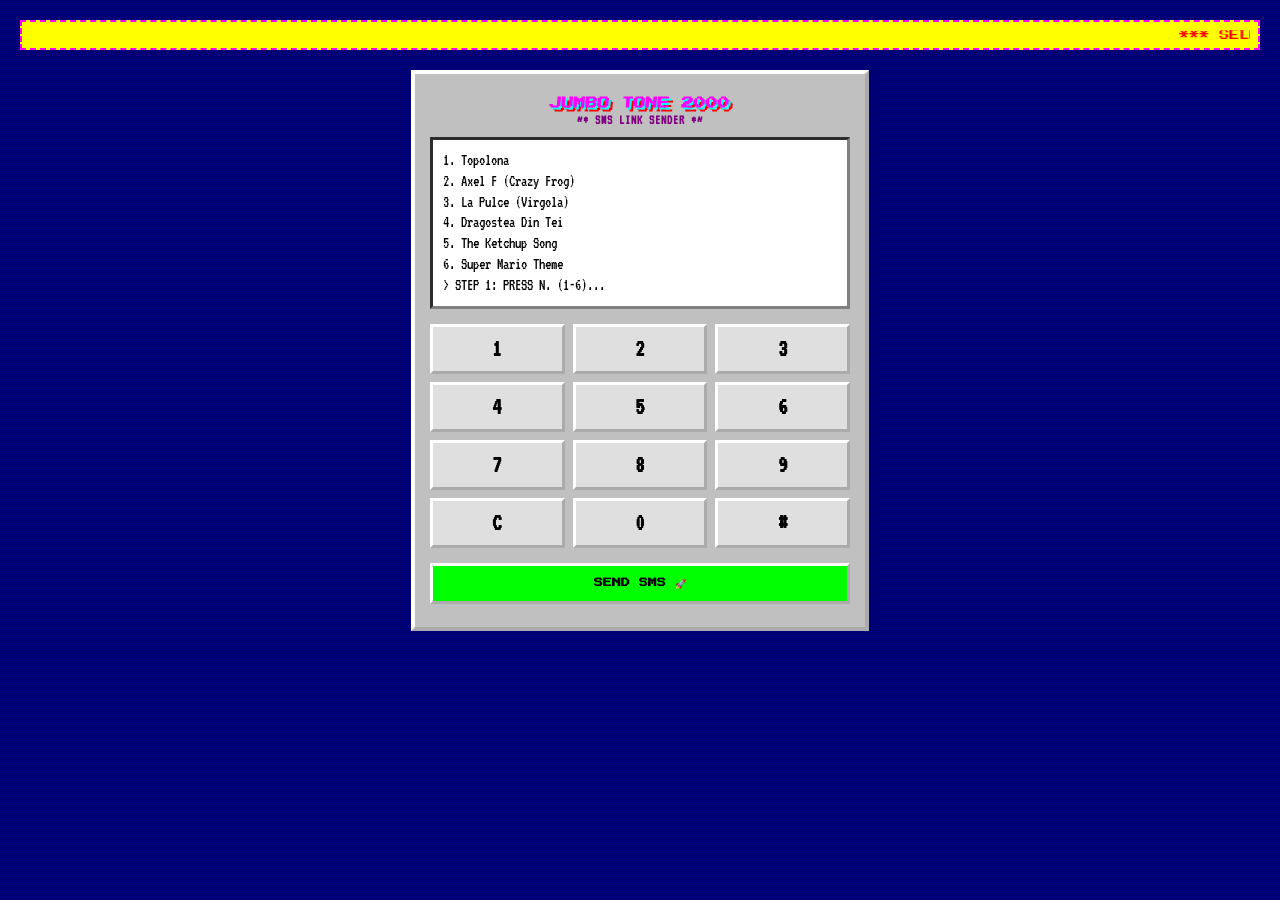
==== commit e02a92aa: "Update index.html" ====
--- a/public/index.html
+++ b/public/index.html
@@ -3,7 +3,7 @@
 <head>
     <meta charset="UTF-8">
     <meta name="viewport" content="width=device-width, initial-scale=1.0">
-    <title>JUMBO SOUND - RINGTONE DOWNLOAD PORTAL</title>
+    <title>JUMBO SOUND - WAP & WEB RINGTONES 2000</title>
     <style>
         @import url('https://fonts.googleapis.com/css2?family=VT323&family=Press+Start+2P&display=swap');
 
@@ -90,28 +90,6 @@
         }
 
         .btn-action {
-            background: #ff00ff;
-            color: #ffff00;
-            font-family: 'Press Start 2P', cursive;
-            font-size: 9px;
-            width: 100%;
-            padding: 12px;
-            border: 3px outset #ffff00;
-            cursor: pointer;
-            margin-bottom: 8px;
-            text-transform: uppercase;
-        }
-
-        .download-panel {
-            margin-top: 15px;
-            border: 2px solid #000;
-            background: #000040;
-            padding: 10px;
-            display: none;
-            color: #00ff00;
-        }
-
-        .download-btn {
             background: #00ff00;
             color: #000;
             font-family: 'Press Start 2P', cursive;
@@ -120,10 +98,8 @@
             padding: 12px;
             border: 3px outset #ffffff;
             cursor: pointer;
-            margin-top: 10px;
+            margin-bottom: 8px;
             text-transform: uppercase;
-            text-decoration: none;
-            display: block;
         }
 
         .blink {
@@ -138,12 +114,12 @@
 <body>
 
 <div class="marquee-container">
-    <marquee>*** SELECT RINGTONE, TYPE NUMBER & GET SMS WITH REAL DOWNLOADABLE MP3 LINK! ***</marquee>
+    <marquee>*** SELECT RINGTONE, ENTER NUMBER & SEND SMS WITH THE DIRECT MP3 LINK! ***</marquee>
 </div>
 
 <div class="container">
     <h1>JUMBO TONE 2000</h1>
-    <div class="sub-title">~* AUTO MP3 DOWNLOAD PORTAL *~</div>
+    <div class="sub-title">~* SMS LINK SENDER *~</div>
 
     <div class="screen" id="screen">
         1. Topolona<br>
@@ -170,14 +146,7 @@
         <button onclick="pressKey('#')">#</button>
     </div>
 
-    <button class="btn-action" style="background: #00ff00; color: #000;" onclick="generateAndSendSMS()">GENERATE & SEND SMS 🚀</button>
-
-    <div class="download-panel" id="downloadPanel">
-        <div style="font-size: 13px; margin-bottom: 5px; color: #ffff00;" class="blink" id="statusText">PREPARING REAL MP3...</div>
-        <div id="fileInfo" style="font-size: 13px; margin-bottom: 8px; text-align: left;"></div>
-        <audio id="audioPreview" controls style="width: 100%; margin-bottom: 8px;"></audio>
-        <a id="downloadLink" class="download-btn" href="#" download>DOWNLOAD MP3 FILE 💾</a>
-    </div>
+    <button class="btn-action" onclick="sendSMS()">SEND SMS 🚀</button>
 </div>
 
 <script>
@@ -186,12 +155,12 @@
     let recipientPhone = "";
 
     const ringtonesData = {
-        "1": { name: "Topolona", url: "https://www.myinstants.com/media/sounds/topolona.mp3" },
-        "2": { name: "Axel F (Crazy Frog)", url: "https://www.myinstants.com/media/sounds/crazy-frog.mp3" },
-        "3": { name: "La Pulce (Virgola)", url: "https://www.myinstants.com/media/sounds/virgola-pulce.mp3" },
-        "4": { name: "Dragostea Din Tei", url: "https://www.myinstants.com/media/sounds/numa-numa_1.mp3" },
-        "5": { name: "The Ketchup Song", url: "https://www.myinstants.com/media/sounds/asereje.mp3" },
-        "6": { name: "Super Mario Theme", url: "https://www.myinstants.com/media/sounds/super-mario-bros.mp3" }
+        "1": { name: "Topolona", mp3: "https://www.myinstants.com/media/sounds/topolona.mp3" },
+        "2": { name: "Axel F (Crazy Frog)", mp3: "https://www.myinstants.com/media/sounds/crazy-frog.mp3" },
+        "3": { name: "La Pulce (Virgola)", mp3: "https://www.myinstants.com/media/sounds/virgola-pulce.mp3" },
+        "4": { name: "Dragostea Din Tei", mp3: "https://www.myinstants.com/media/sounds/numa-numa_1.mp3" },
+        "5": { name: "The Ketchup Song", mp3: "https://www.myinstants.com/media/sounds/asereje.mp3" },
+        "6": { name: "Super Mario Theme", mp3: "https://www.myinstants.com/media/sounds/super-mario-bros.mp3" }
     };
 
     function pressKey(num) {
@@ -208,16 +177,16 @@
             }
         } else {
             if (num === '#') {
-                generateAndSendSMS();
+                sendSMS();
                 return;
             }
             recipientPhone += num;
             let songName = ringtonesData[selectedChoice].name;
-            screen.innerHTML = `RINGTONE: ${songName}<br>PHONE: ${recipientPhone}_<br><br>(Press # or Action Button)`;
+            screen.innerHTML = `RINGTONE: ${songName}<br>PHONE: ${recipientPhone}_<br><br>(Press # or Send SMS button)`;
         }
     }
 
-    async function generateAndSendSMS() {
+    function sendSMS() {
         if (!selectedChoice || recipientPhone.length < 3) {
             alert("Please select a ringtone (1-6) and enter a phone number first!");
             return;
@@ -225,45 +194,12 @@
 
         let song = ringtonesData[selectedChoice];
         let screen = document.getElementById("screen");
-        let panel = document.getElementById("downloadPanel");
-        let statusText = document.getElementById("statusText");
-        let fileInfo = document.getElementById("fileInfo");
-        let audioPreview = document.getElementById("audioPreview");
-        let downloadLink = document.getElementById("downloadLink");
-
-        panel.style.display = "block";
-        statusText.innerText = "DOWNLOADING MP3 IN BACKGROUND...";
-        screen.innerHTML = `PROCESSING REQUEST FOR ${recipientPhone}...`;
-
-        try {
-            let response = await fetch(song.url);
-            let blob = await response.blob();
-            let blobUrl = URL.createObjectURL(blob);
-
-            statusText.innerText = "MP3 READY & DOWNLOADABLE!";
-            fileInfo.innerHTML = `<b>File:</b> ${song.name}.mp3<br><b>Status:</b> Ready for local device download.`;
-            
-            audioPreview.src = blobUrl;
-            downloadLink.href = blobUrl;
-            downloadLink.download = `${song.name}.mp3`;
-
-            screen.innerHTML = `SUCCESS! OPENING SMS FOR ${recipientPhone} ✨`;
-
-            let siteUrl = window.location.href;
-            let smsText = encodeURIComponent(`Your ringtone ${song.name} is ready! Download MP3 here: ${siteUrl}`);
-            
-            window.location.href = `sms:${recipientPhone}?body=${smsText}`;
-        } catch (e) {
-            statusText.innerText = "DIRECT LINK GENERATED!";
-            fileInfo.innerHTML = `<b>File:</b> ${song.name}.mp3`;
-            audioPreview.src = song.url;
-            downloadLink.href = song.url;
-            downloadLink.download = `${song.name}.mp3`;
-
-            let siteUrl = window.location.href;
-            let smsText = encodeURIComponent(`Your ringtone ${song.name} is ready! Download MP3 here: ${song.url}`);
-            window.location.href = `sms:${recipientPhone}?body=${smsText}`;
-        }
+        
+        screen.innerHTML = `OPENING MESSAGES APP...<br>TO: ${recipientPhone} ✨`;
+
+        let smsText = encodeURIComponent(`Your ringtone ${song.name} is ready! Download MP3 here: ${song.mp3}`);
+        
+        window.location.href = `sms:${recipientPhone}?body=${smsText}`;
     }
 
     function clearScreen() {
@@ -271,8 +207,6 @@
         selectedChoice = "";
         recipientPhone = "";
         document.getElementById("screen").innerHTML = `1. Topolona<br>2. Axel F (Crazy Frog)<br>3. La Pulce (Virgola)<br>4. Dragostea Din Tei<br>5. The Ketchup Song<br>6. Super Mario Theme<br><span class="blink">> STEP 1: PRESS N. (1-6)...</span>`;
-        document.getElementById("downloadPanel").style.display = "none";
-        document.getElementById("audioPreview").pause();
     }
 </script>
 
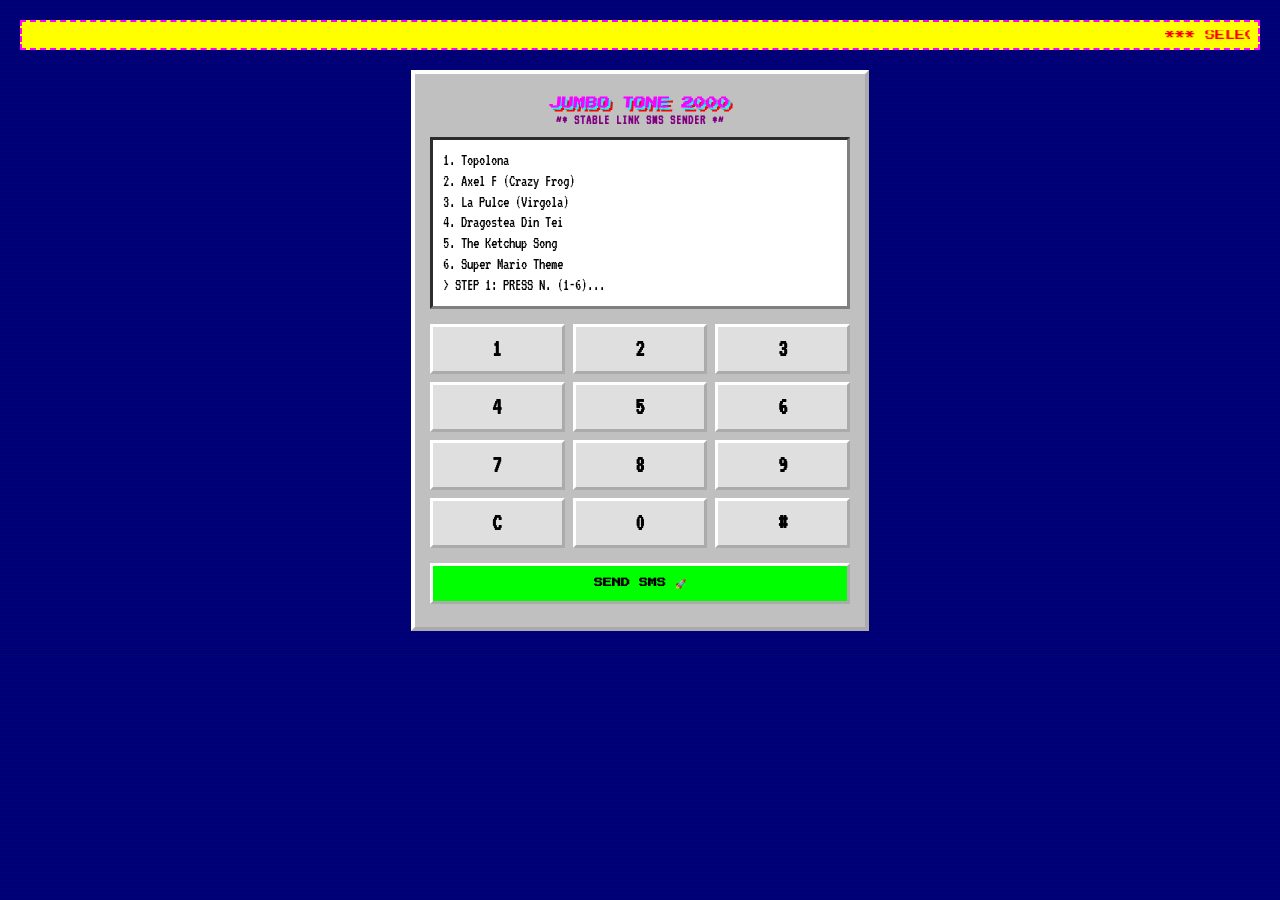
==== commit 7b676e23: "Update index.html" ====
--- a/public/index.html
+++ b/public/index.html
@@ -114,12 +114,12 @@
 <body>
 
 <div class="marquee-container">
-    <marquee>*** SELECT RINGTONE, ENTER NUMBER & SEND SMS WITH THE DIRECT MP3 LINK! ***</marquee>
+    <marquee>*** SELECT RINGTONE, ENTER NUMBER & SEND SMS WITH DIRECT STABLE MP3 LINK! ***</marquee>
 </div>
 
 <div class="container">
     <h1>JUMBO TONE 2000</h1>
-    <div class="sub-title">~* SMS LINK SENDER *~</div>
+    <div class="sub-title">~* STABLE LINK SMS SENDER *~</div>
 
     <div class="screen" id="screen">
         1. Topolona<br>
@@ -156,7 +156,7 @@
 
     const ringtonesData = {
         "1": { name: "Topolona", mp3: "https://www.myinstants.com/media/sounds/topolona.mp3" },
-        "2": { name: "Axel F (Crazy Frog)", mp3: "https://www.myinstants.com/media/sounds/crazy-frog.mp3" },
+        "2": { name: "Axel F (Crazy Frog)", mp3: "https://www.myinstants.com/media/sounds/crazy-frog_2.mp3" },
         "3": { name: "La Pulce (Virgola)", mp3: "https://www.myinstants.com/media/sounds/virgola-pulce.mp3" },
         "4": { name: "Dragostea Din Tei", mp3: "https://www.myinstants.com/media/sounds/numa-numa_1.mp3" },
         "5": { name: "The Ketchup Song", mp3: "https://www.myinstants.com/media/sounds/asereje.mp3" },
@@ -212,3 +212,4 @@
 
 </body>
 </html>
+
